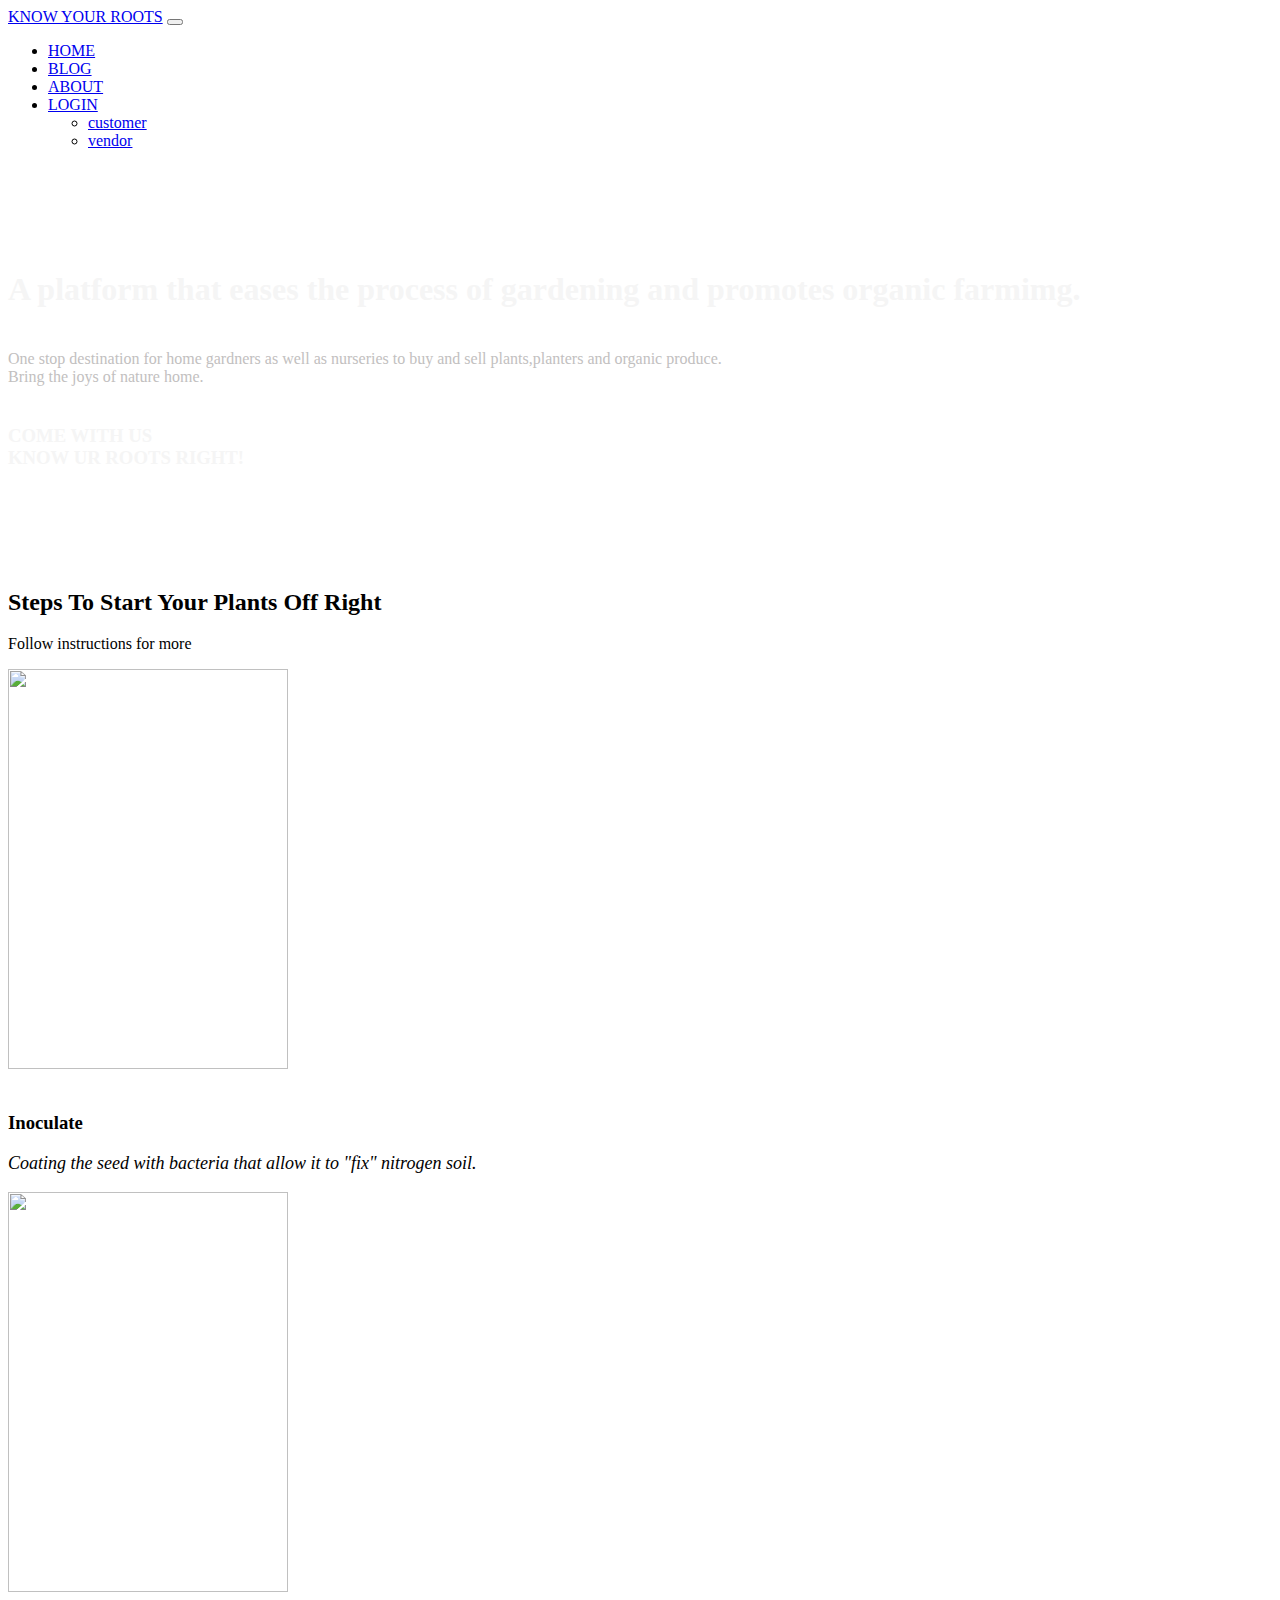
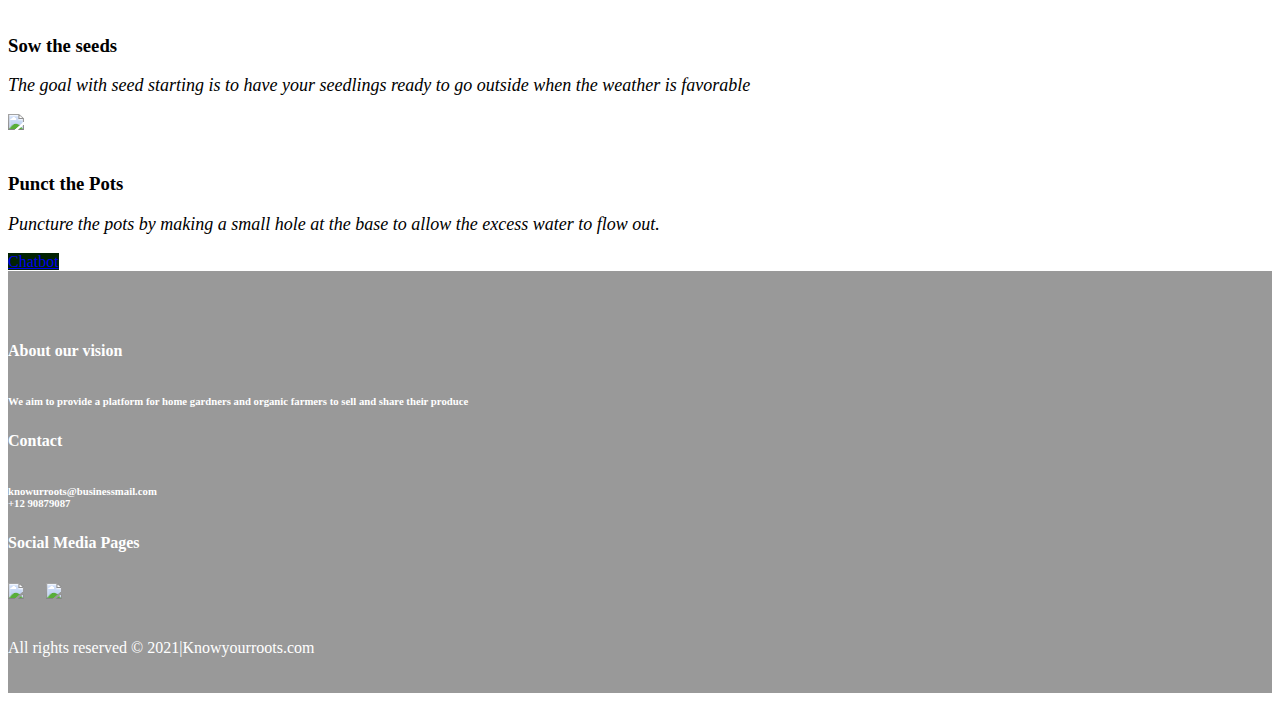
==== index.html @ c01c3f05 "Add files via upload" ====
<!doctype html>
<html lang="en">
  <head>
    <!-- Required meta tags -->
    <meta charset="utf-8">
    <meta name="viewport" content="width=device-width, initial-scale=1">
    <link rel="stylesheet" type="text/css" href="style.css">
    <link href="https://cdn.jsdelivr.net/npm/bootstrap@5.0.0-beta3/dist/css/bootstrap.min.css" rel="stylesheet" integrity="sha384-eOJMYsd53ii+scO/bJGFsiCZc+5NDVN2yr8+0RDqr0Ql0h+rP48ckxlpbzKgwra6" crossorigin="anonymous">
    <title>Know Your Roots!</title>
    <link rel="shortcut icon" href="https://img.icons8.com/material/24/000000/hand-planting.png">
  </head>
  <body>
      <header class="header">
        <!--Navbar-->
        <nav class="navbar navbar-expand-lg navbar-light bg-light">
            <div class="container-fluid">
              <a class="navbar-brand" href="#">KNOW YOUR ROOTS</a>
              <button class="navbar-toggler" type="button" data-bs-toggle="collapse" data-bs-target="#navbarNavDropdown" aria-controls="navbarNavDropdown" aria-expanded="false" aria-label="Toggle navigation">
                <span class="navbar-toggler-icon"></span>
              </button>
              <div class="collapse navbar-collapse" id="navbarNavDropdown">
                <ul class="navbar-nav">
                  <li class="nav-item">
                    <a class="nav-link active" aria-current="page" href="index.html">HOME</a>
                  </li>
                  <li class="nav-item">
                    <a class="nav-link" href="blog.html">BLOG</a>
                  </li>
                  <li class="nav-item">
                    <a class="nav-link" href="about.html">ABOUT</a>
                  </li>
                  <li class="nav-item dropdown">
                    <a class="nav-link dropdown-toggle" href="#" id="navbarDropdownMenuLink" role="button" data-bs-toggle="dropdown" aria-expanded="false">
                      LOGIN
                    </a>
                    <ul class="dropdown-menu" aria-labelledby="navbarDropdownMenuLink">
                      <li><a class="dropdown-item" href="customer.html">customer</a></li>
                      <li><a class="dropdown-item" href="vendor.html">vendor</a></li>
                      </ul>
                  </li>
                </ul>
              </div>
            </div>
          </nav>
          <div class="cover">
            <div class="container text-start">
              <div class="row">
                <div class="col-md-8 col-sm-12 offset-lg-1">
                  <h1 class="maintext">A platform that eases the process of gardening and promotes organic farmimg.</h1>
                  <p class="mute">One stop destination for home gardners as well as nurseries to buy and sell plants,planters and organic produce.<br>Bring the joys of nature home.</p>
                  <h3>COME WITH US<br>KNOW UR ROOTS RIGHT!</h3>
                </div>
                  <div class="col-md-4 col-sm-12 d-flex align-items-end justify-content-center">
                  </div>
              </div>
            </div>
          </div>
      </header>
<section class="section1">
  <div class="container fluid">
  <div class="container text-center">
    <div class=row>
      <div class="col-md-12 col-sm-12">
        <h2>Steps To Start Your Plants Off Right</h2>
        <p>Follow instructions for more</p>
      </div>
      <div class="col-md-4 col-sm-12">
        <img src="https://images-na.ssl-images-amazon.com/images/I/81Bt83fKapL._SY679_.jpg" width="280px" height="400px"/>
        <h3>Inoculate</h3>
        <p>Coating the seed with bacteria that allow it to "fix" nitrogen soil.</p>
      </div>
      <div class="col-md-4 col-sm-12">
        <img src="https://encrypted-tbn0.gstatic.com/images?q=tbn:ANd9GcSqyQFIuE-HZPauz2SSrV97wGKgxR2-GDiIsQ&usqp=CAU" width="280px" height="400px"/>
        <h3>Sow the seeds</h3>
        <p>The goal with seed starting is to have your seedlings ready to go outside when the weather is favorable</p>
      </div>
      <div class="col-md-4 col-sm-12">
        <img src="https://images-na.ssl-images-amazon.com/images/I/61T1SKJ7JHL._AC_SX466_.jpg" width="280px"/>
        <h3>Punct the Pots</h3>
        <p>Puncture the pots by making a small hole at the base to allow the excess water to flow out. </p>
      </div>
    </div>
  </div>
  </div>
</section>
<a class="btn btn-success" href="chatbot.html" role="button">Chatbot</a>

<footer>
  <div class="footer">
  <div class="container-fluid text-start offset-lg-1">
  <div class="row justify-content-center">
    <div class="d-flex flex-row flex-wrap justify-content-center">
    <div class="col-md-4 col-sm-12">
      <h4>About our vision</h4>
      <h6>We aim to provide a platform for home gardners and organic farmers to sell and share their produce</h6>
    </div>
    <div class="col-md-4 col-sm-12">
      <h4>Contact</h4>
      <h6>knowurroots@businessmail.com<br>+12 90879087</h6>
      </div>
    <div class="col-md-4 col-sm-12">
      <h4> Social Media Pages</h4>
      <img id="fb" src="https://img.icons8.com/metro/42/ffffff/facebook.png"/>
      <img src="https://img.icons8.com/ios-filled/50/ffffff/instagram-new.png"/>
    </div>
    </div>
  </div>
    <div class="col-md-12 col-sm-12 text-align:center">
      <p class="bottom">All rights reserved &copy 2021|Knowyourroots.com</p>
    </div>
  </div>
  </div>
  </div>
  </a>
</footer>
    <script src="https://cdn.jsdelivr.net/npm/bootstrap@5.0.0-beta3/dist/js/bootstrap.bundle.min.js" integrity="sha384-JEW9xMcG8R+pH31jmWH6WWP0WintQrMb4s7ZOdauHnUtxwoG2vI5DkLtS3qm9Ekf" crossorigin="anonymous"></script>
  </body>
</html>
---- style.css ----
*{
    box-sizing: border-box;
}
.cover{
    background: url("wallpaperbetter.com_1920x1080.jpg");
    color:whitesmoke;
}
.maintext{
    padding-top: 100px;
}
.mute{
    padding-top: 20px;
    padding-bottom: 20px;
    color:rgb(194, 192, 192);
}
.cover h3{
    padding-bottom: 50px;
}
.col-md-12 h2{
    padding-top:50px;
}
.col-md-4 h3{
    padding-top:20px;
    font-weight:600 ;
}
.col-md-4 p{
    font-style: oblique;
    font-size:18px;
}
#aloe{
    overflow: hidden;
}
.customer form{
    padding-top:100px;
}
footer{
    background-color:#999999;
}
footer{
    padding-top:50px;
    padding-bottom:20px;
    width:100%;
    color:white;
  }
  .footer h4{
    padding-bottom:10px;
}
#fb{
    padding-right:18px;
  }
.bottom{
    padding-top: 20px;
}
.btn{
    background-color:rgb(2, 34, 2);
}




/*blog*/
.onee{
    background: url("wallpaperbetter.com_1920x1080.jpg");
}
.main
{
    padding-top: 3%;
   
}
blog{
    position:static;
}

.one
{
 background-color:
 #1B4131;
 text-align: center;
 border: solid 0.2rem white;
 box-shadow:
0 0 0.6rem 0.3rem #82B545;  /* inner white */
 width: 28rem;
 height: 40rem;
  padding: 5%;
  margin: auto;
  transition: 0.5s all ease-in-out;
}
.one:hover
{
 transform: scale(1.08);
 justify-content: center;
 background-color:black;
 
}
.two:hover{
 transform: scale(1.08);
 background-color:black;
}
.three:hover
{
 transform: scale(1.08);
 background-color:black;
}
.one img:hover
{
 transform: scale(1.07);
}
.two img:hover{
 transform: scale(1.07);
}
.three img:hover
{
 transform: scale(1.07);
}
.two{
 background-color:
 #1B4131;
 text-align: center;
 border: solid 0.2rem white;
 box-shadow:
0 0 0.6rem 0.3rem #82B545;  /* inner white */
 width: 28rem;
 height: 40rem;
  padding: 5%;
  margin: auto;
  transition: 0.5s all ease-in-out;
}
.three
{
 background-color: #1B4131;
 text-align: center;
 border: solid 0.2rem white;
 box-shadow:
0 0 0.6rem 0.3rem #82B545;  /* inner white */
 width: 28rem;
 height: 40rem;
  padding: 5%;
  margin: auto;
  transition: 0.5s all ease-in-out;
  padding-top: 30px;
  padding-bottom: 30px;

}
.one img
{

text-align: center;
padding: 1%;
max-width: 100%;
max-height: 100%;
border-radius: 2%;
transition: 0.5s all ease-in-out;
}
.two img
{
text-align: center;
padding: 1%;
max-width: 100%;
max-height: 100%;
border-radius: 2%;
transition: 0.5s all ease-in-out;


}
.three img
{
 text-align: center;
 padding: 1%;
 max-width: 100%;
 max-height: 100%;
 border-radius: 2%;
 transition: 0.5s all ease-in-out;
}
/*About Us*/
.top{
    background: url("wallpaperbetter.com_1920x1080.jpg");
    padding-top:50px;
    padding-bottom:50px;
}
.info{
    text-align: center;
    padding:50px 50px 50px 50px;
    font-size:22px;
}
.section-4 .container h1 {
    font-size: 6vmin;
  }
  
  .section-4 .team {
    padding: 10vmin 4vmin;
  }
  
  .section-4 .card {
    width: 22em;
  }
  
  .section-4 .card .card-text {
    padding: 0.5em;
  }
  
  .section-4 .card-body > a {
    font-size: 1.5em;
  }
  
  .section-4 .carousel-item {
    padding-left: 3rem;
  }
  
  .border-radius {
    border-radius: 340px;
    width: 60%;
  }
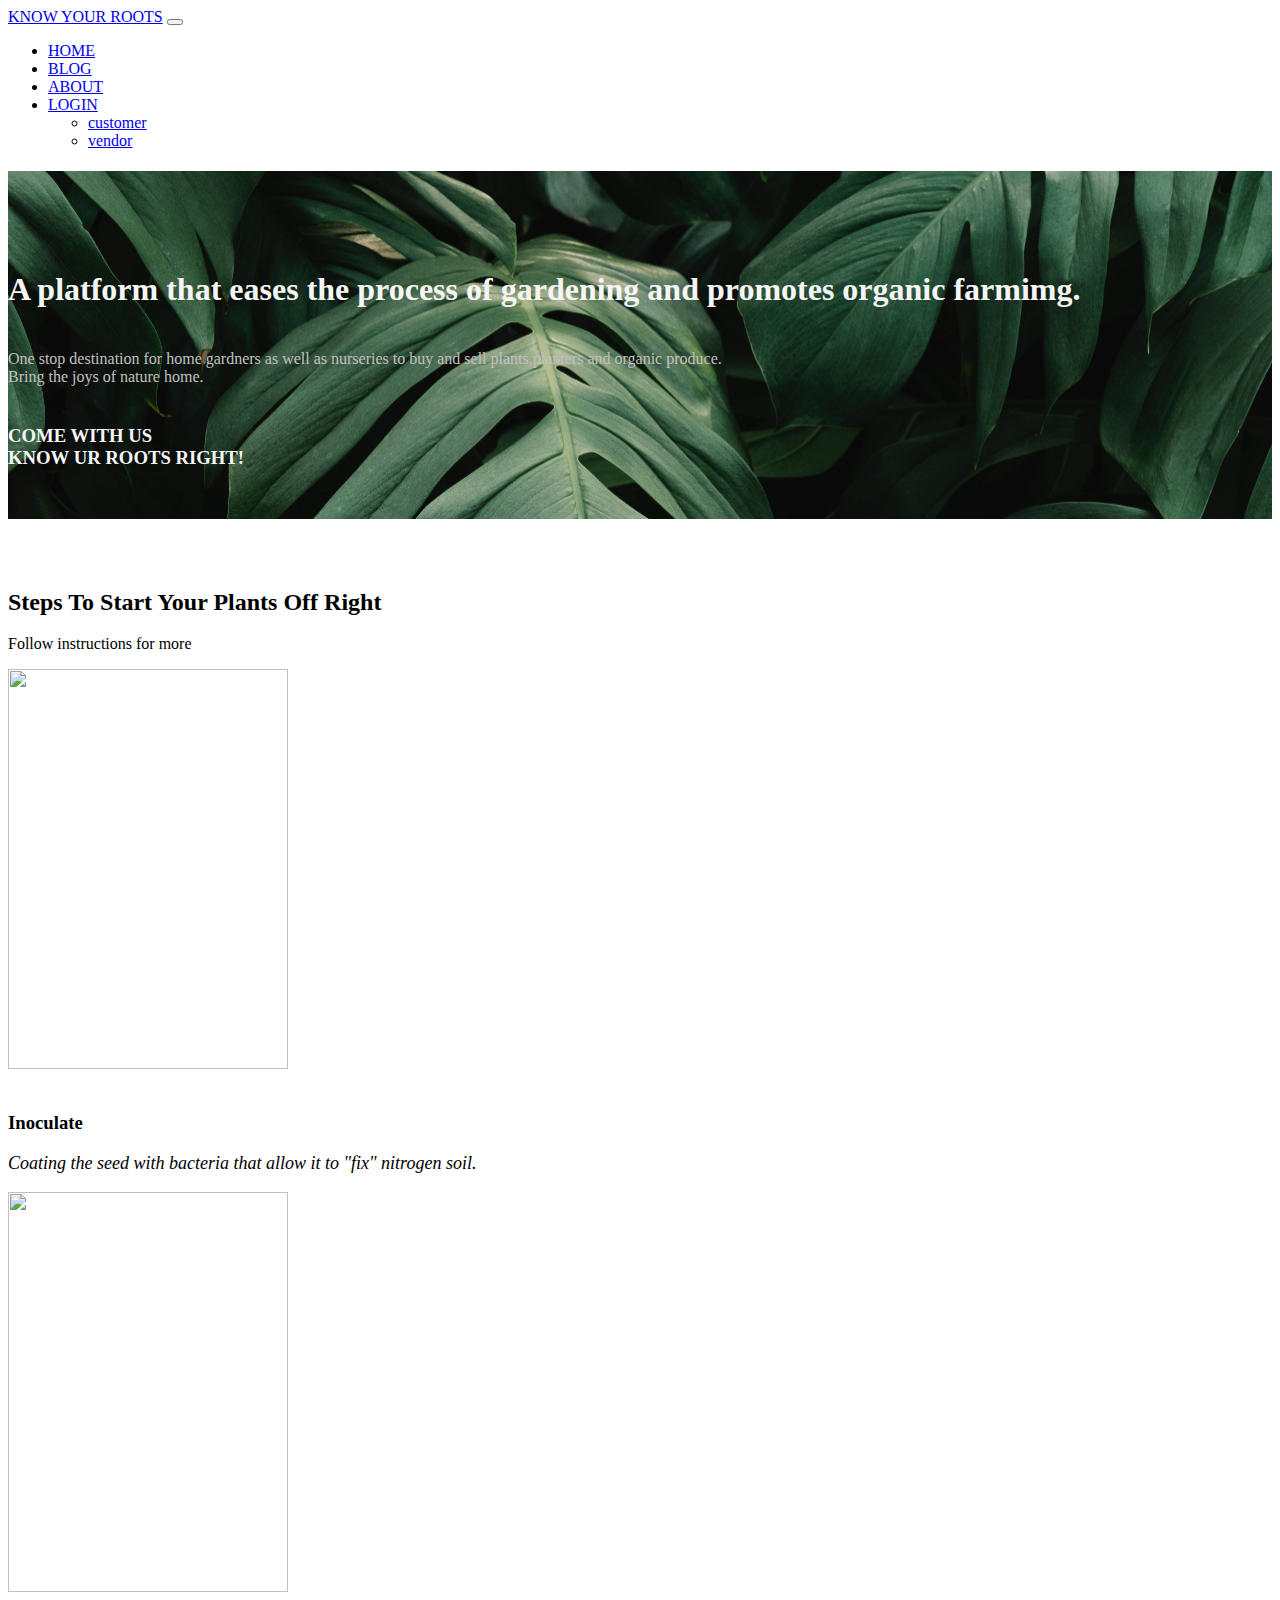
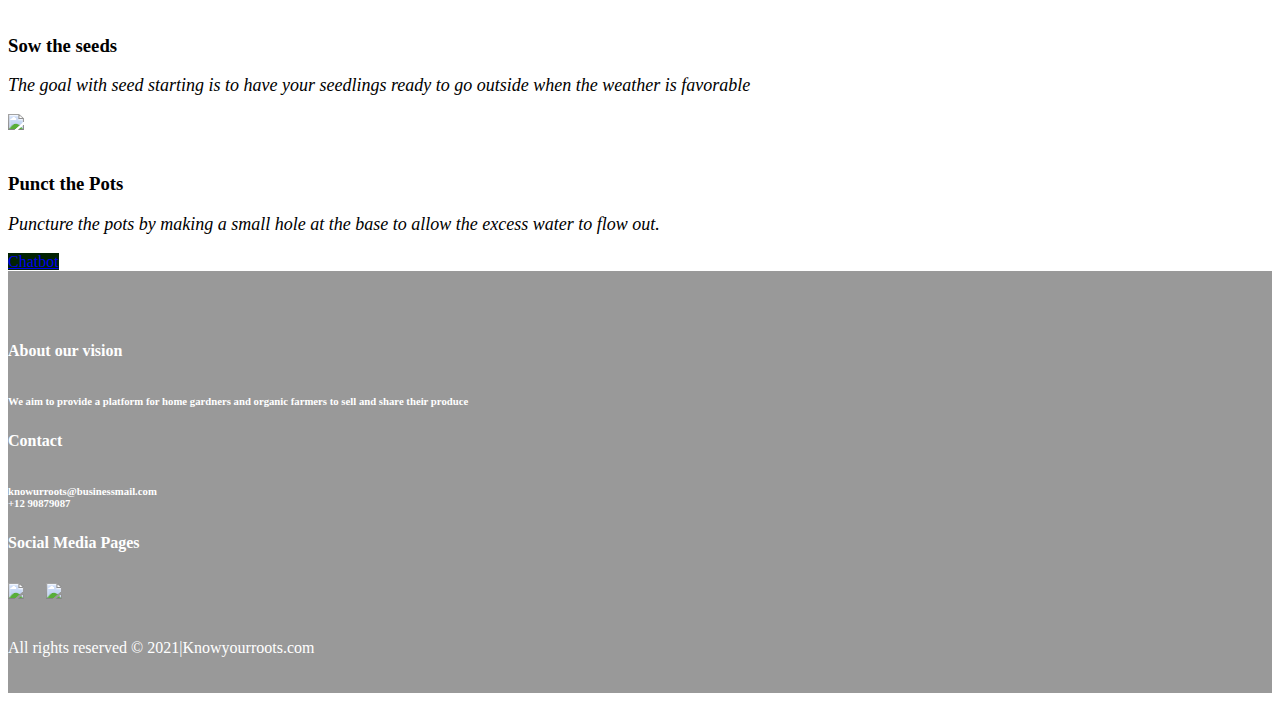
==== commit f19ed4df: "Add files via upload" ====
--- a/index.html
+++ b/index.html
@@ -89,7 +89,7 @@
   <div class="footer">
   <div class="container-fluid text-start offset-lg-1">
   <div class="row justify-content-center">
-    <div class="d-flex flex-row flex-wrap justify-content-center">
+    <div class="d-flex flex-row flex-wrap justify-content-start">
     <div class="col-md-4 col-sm-12">
       <h4>About our vision</h4>
       <h6>We aim to provide a platform for home gardners and organic farmers to sell and share their produce</h6>
--- a/style.css
+++ b/style.css
@@ -27,9 +27,6 @@
     font-style: oblique;
     font-size:18px;
 }
-#aloe{
-    overflow: hidden;
-}
 .customer form{
     padding-top:100px;
 }
@@ -67,7 +64,7 @@
     padding-top: 3%;
    
 }
-blog{
+.blog{
     position:static;
 }
 
@@ -79,11 +76,11 @@
  border: solid 0.2rem white;
  box-shadow:
 0 0 0.6rem 0.3rem #82B545;  /* inner white */
- width: 28rem;
- height: 40rem;
+ max-width: 28rem;
+ max-height: 40rem;
   padding: 5%;
   margin: auto;
-  transition: 0.5s all ease-in-out;
+  transition: 0.2s all ease-in-out;
 }
 .one:hover
 {
@@ -119,11 +116,11 @@
  border: solid 0.2rem white;
  box-shadow:
 0 0 0.6rem 0.3rem #82B545;  /* inner white */
- width: 28rem;
- height: 40rem;
+ max-width: 28rem;
+ max-height: 40rem;
   padding: 5%;
   margin: auto;
-  transition: 0.5s all ease-in-out;
+  transition: 0.2s all ease-in-out;
 }
 .three
 {
@@ -132,11 +129,11 @@
  border: solid 0.2rem white;
  box-shadow:
 0 0 0.6rem 0.3rem #82B545;  /* inner white */
- width: 28rem;
- height: 40rem;
+ max-width: 28rem;
+ max-height: 40rem;
   padding: 5%;
   margin: auto;
-  transition: 0.5s all ease-in-out;
+  transition: 0.2s all ease-in-out;
   padding-top: 30px;
   padding-bottom: 30px;
 
@@ -149,7 +146,7 @@
 max-width: 100%;
 max-height: 100%;
 border-radius: 2%;
-transition: 0.5s all ease-in-out;
+transition: 0.2s all ease-in-out;
 }
 .two img
 {
@@ -158,7 +155,7 @@
 max-width: 100%;
 max-height: 100%;
 border-radius: 2%;
-transition: 0.5s all ease-in-out;
+transition: 0.2s all ease-in-out;
 
 
 }
@@ -169,7 +166,7 @@
  max-width: 100%;
  max-height: 100%;
  border-radius: 2%;
- transition: 0.5s all ease-in-out;
+ transition: 0.2s all ease-in-out;
 }
 /*About Us*/
 .top{
@@ -191,7 +188,7 @@
   }
   
   .section-4 .card {
-    width: 22em;
+    max-width:22em;
   }
   
   .section-4 .card .card-text {
@@ -210,5 +207,34 @@
     border-radius: 340px;
     width: 60%;
   }
-
-
+  .beautify{
+    background: url("wallpaperbetter.com_1920x1080.jpg");
+    padding-top:50px;
+    padding-bottom:50px;
+    font-weight: 1000;
+  }
+  .beautify h1{
+    color:whitesmoke;
+    text-align: center;
+    justify-content: center;
+  }
+  .chatbot{
+    font-size: 22px;
+  }
+
+  @media only screen and (max-width: 599px){
+    #aloe{
+        width:300px;
+        padding-bottom: 0px;
+    }
+    .chatbot{
+      padding-right: 10%;
+      padding-left:10%;
+    }
+  }
+  @media only screen and (min-width:600px) and (max-width:1024px){
+    #aloe{
+      width:500px;
+      padding-bottom:0;
+    }
+  }